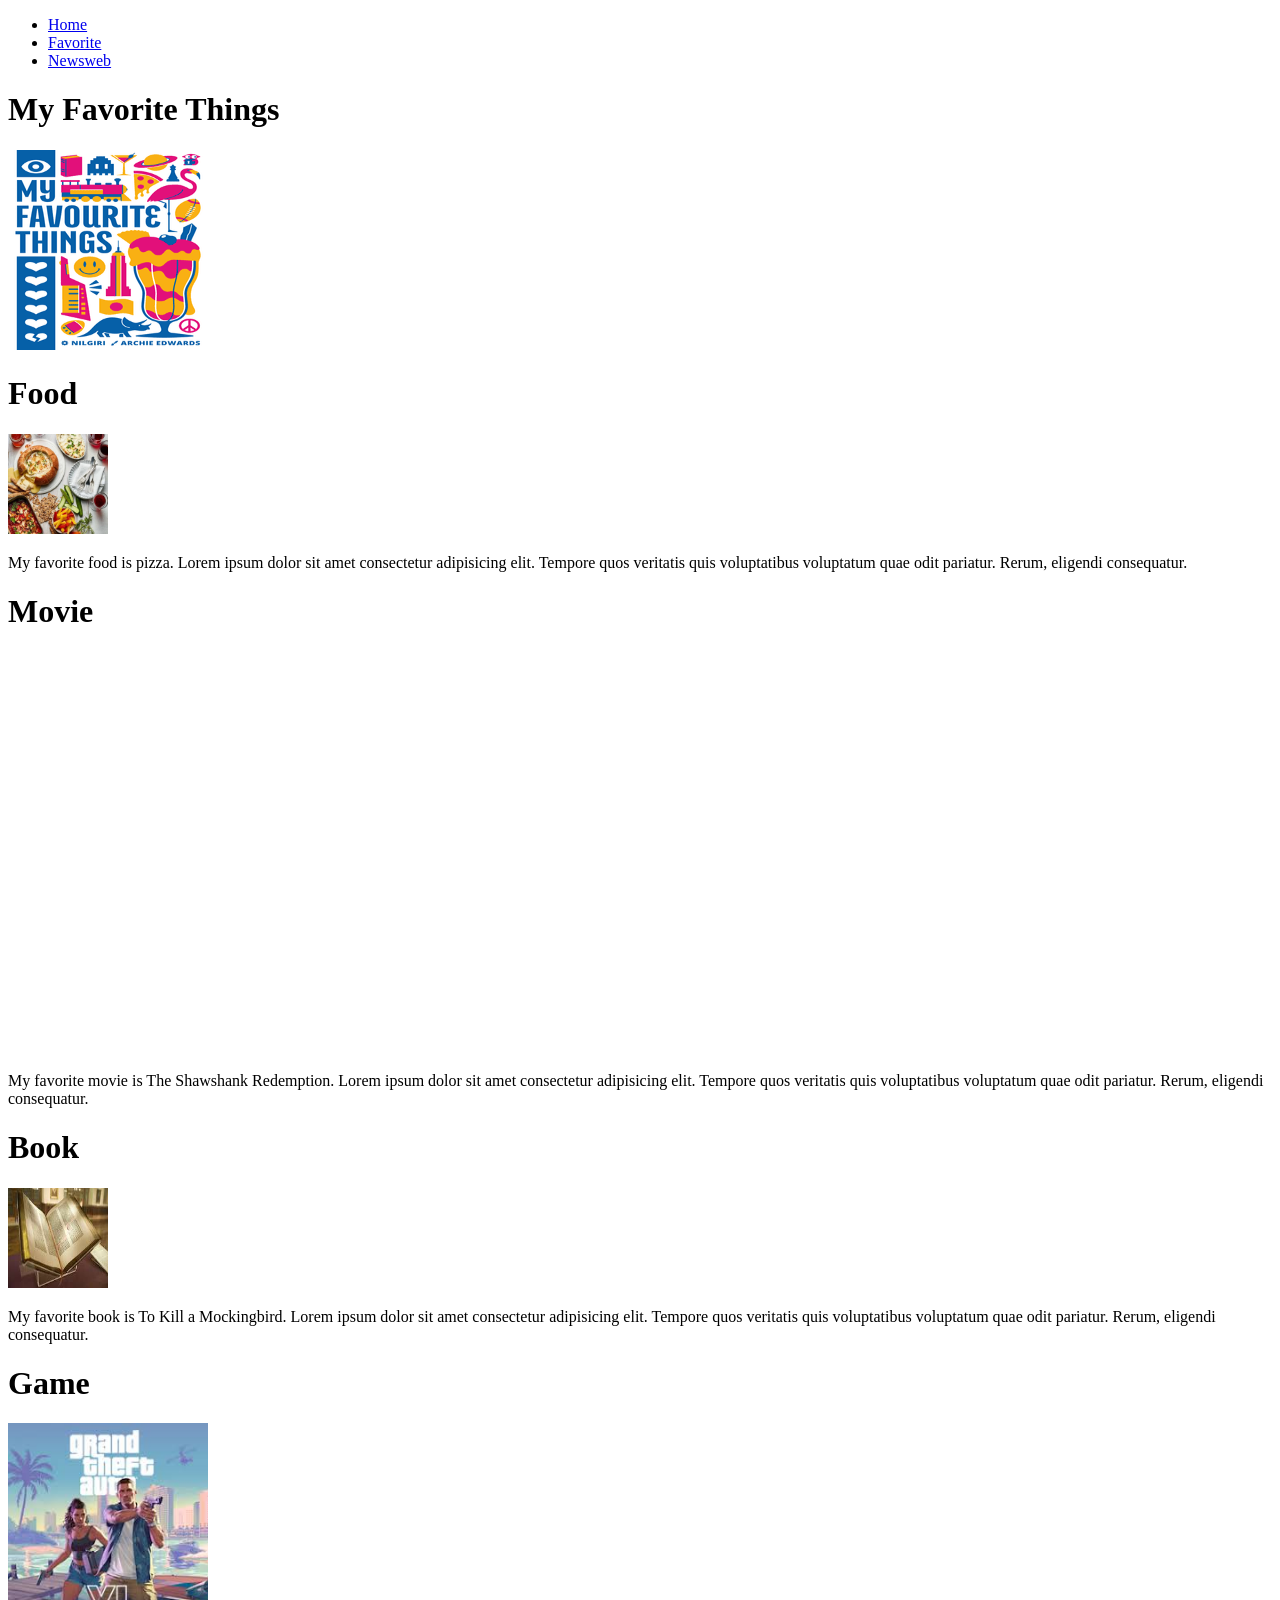
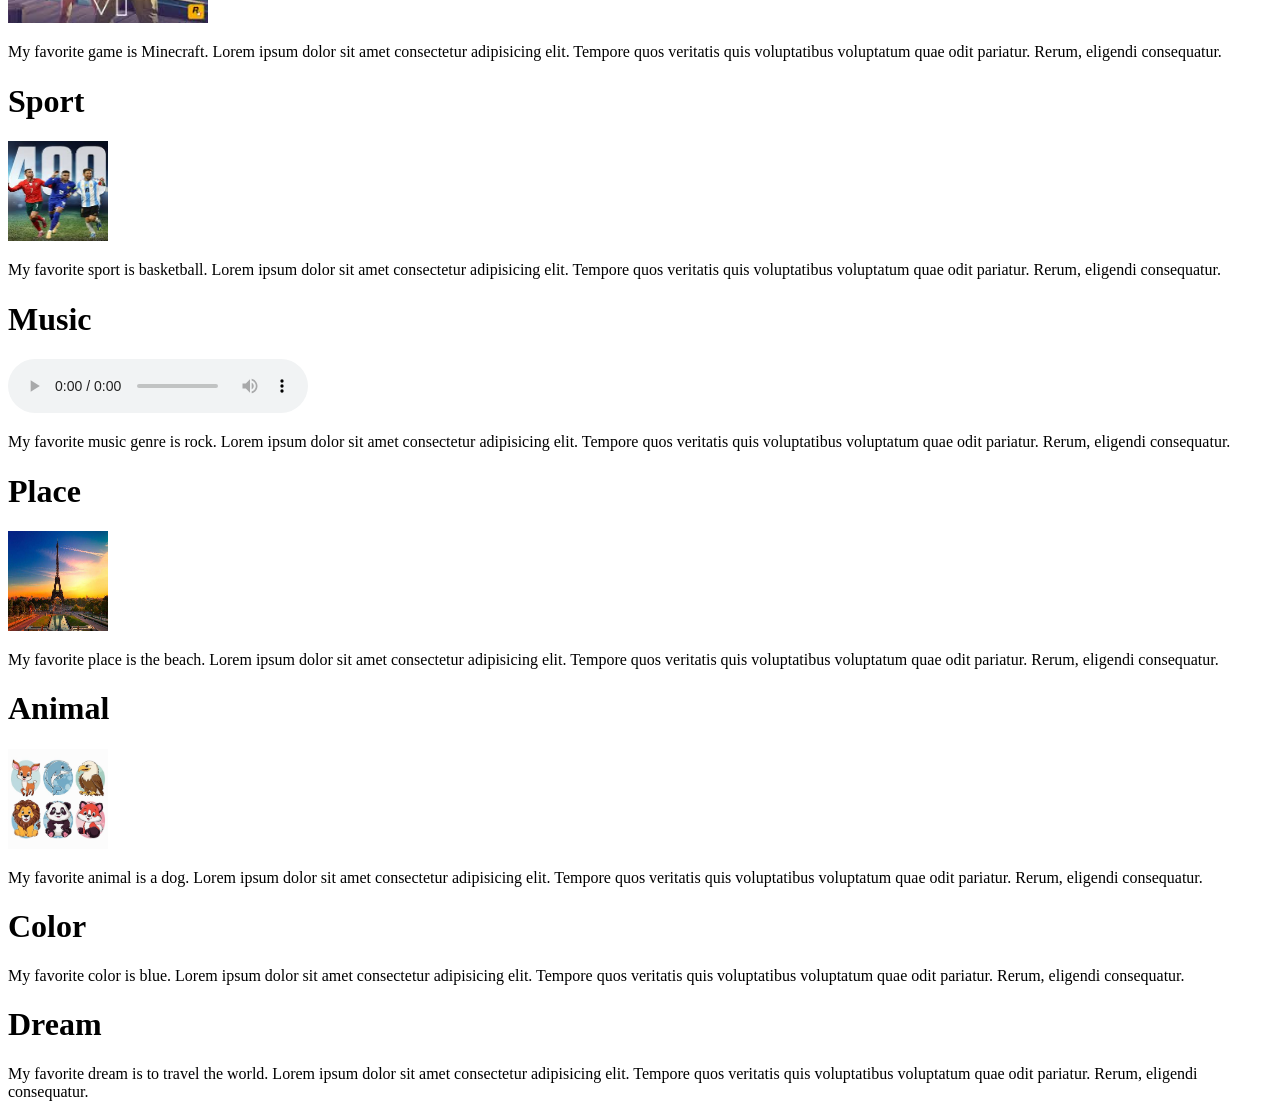
==== favorite.html @ 32385d4f "First commit" ====
<!DOCTYPE html>
<html lang="en">
<head>
    <meta charset="UTF-8">
    <meta name="viewport" content="width=device-width, initial-scale=1.0">
    <title>My Favorite Things</title>
</head>
<body>
    <nav>
        <ul>
            <li><a href="index.html">Home</a></li>
            <li><a href="favorite.html">Favorite</a></li>
            <li><a href="Newsweb.html">Newsweb</a></li>
        </ul>
    </nav>
    <h1>My Favorite Things</h1>
    <img src="img/favthing.jpg" alt="Favorite Things Image" width="200" height="200">
    <h1>Food</h1>
    <img src="img/food.jpg" alt="Food Image" width="100" height="100">
    <p>My favorite food is pizza. Lorem ipsum dolor sit amet consectetur adipisicing elit. Tempore quos veritatis quis voluptatibus voluptatum quae odit pariatur. Rerum, eligendi consequatur.</p>
    <h1>Movie</h1>
    <iframe width="600" height="400" src="https://www.youtube.com/embed/cDvJZBwDAmc?si=yZ7fVst_aKgojR0u" title="YouTube video player" frameborder="0" allow="accelerometer; autoplay; clipboard-write; encrypted-media; gyroscope; picture-in-picture; web-share" referrerpolicy="strict-origin-when-cross-origin" allowfullscreen></iframe>
    <p>My favorite movie is The Shawshank Redemption. Lorem ipsum dolor sit amet consectetur adipisicing elit. Tempore quos veritatis quis voluptatibus voluptatum quae odit pariatur. Rerum, eligendi consequatur.</p>
    <h1>Book</h1>
    <img src="img/book.jpg" alt="Book Image" width="100" height="100">
    <p>My favorite book is To Kill a Mockingbird. Lorem ipsum dolor sit amet consectetur adipisicing elit. Tempore quos veritatis quis voluptatibus voluptatum quae odit pariatur. Rerum, eligendi consequatur.</p>
    <h1>Game</h1>
    <img src="img/game.jpg" alt="Game Image" width="200" height="200">
    <p>My favorite game is Minecraft. Lorem ipsum dolor sit amet consectetur adipisicing elit. Tempore quos veritatis quis voluptatibus voluptatum quae odit pariatur. Rerum, eligendi consequatur.</p>
    <h1>Sport</h1>
    <img src="img/sport.jpg" alt="Sport Image" width="100" height="100">
    <p>My favorite sport is basketball. Lorem ipsum dolor sit amet consectetur adipisicing elit. Tempore quos veritatis quis voluptatibus voluptatum quae odit pariatur. Rerum, eligendi consequatur.</p>
    <h1>Music</h1>
    <audio controls>
        <source src="img/audio.mp3" type="audio/mpeg" width="100" height="300">
    </audio>
    <p>My favorite music genre is rock. Lorem ipsum dolor sit amet consectetur adipisicing elit. Tempore quos veritatis quis voluptatibus voluptatum quae odit pariatur. Rerum, eligendi consequatur.</p>
    <h1>Place</h1>
    <img src="img/place.jpg" alt="Place Image" width="100" height="100">
    <p>My favorite place is the beach. Lorem ipsum dolor sit amet consectetur adipisicing elit. Tempore quos veritatis quis voluptatibus voluptatum quae odit pariatur. Rerum, eligendi consequatur.</p>
    <h1>Animal </h1>
    <img src="img/animal.jpg" alt="Animal Image" width="100" height="100">
    <p>My favorite animal is a dog. Lorem ipsum dolor sit amet consectetur adipisicing elit. Tempore quos veritatis quis voluptatibus voluptatum quae odit pariatur. Rerum, eligendi consequatur.</p>
    <h1>Color</h1>      
    <p>My favorite color is blue. Lorem ipsum dolor sit amet consectetur adipisicing elit. Tempore quos veritatis quis voluptatibus voluptatum quae odit pariatur. Rerum, eligendi consequatur.</p>
    <h1>Dream</h1>
    <p>My favorite dream is to travel the world. Lorem ipsum dolor sit amet consectetur adipisicing elit. Tempore quos veritatis quis voluptatibus voluptatum quae odit pariatur. Rerum, eligendi consequatur.</p>
</body>
</html>
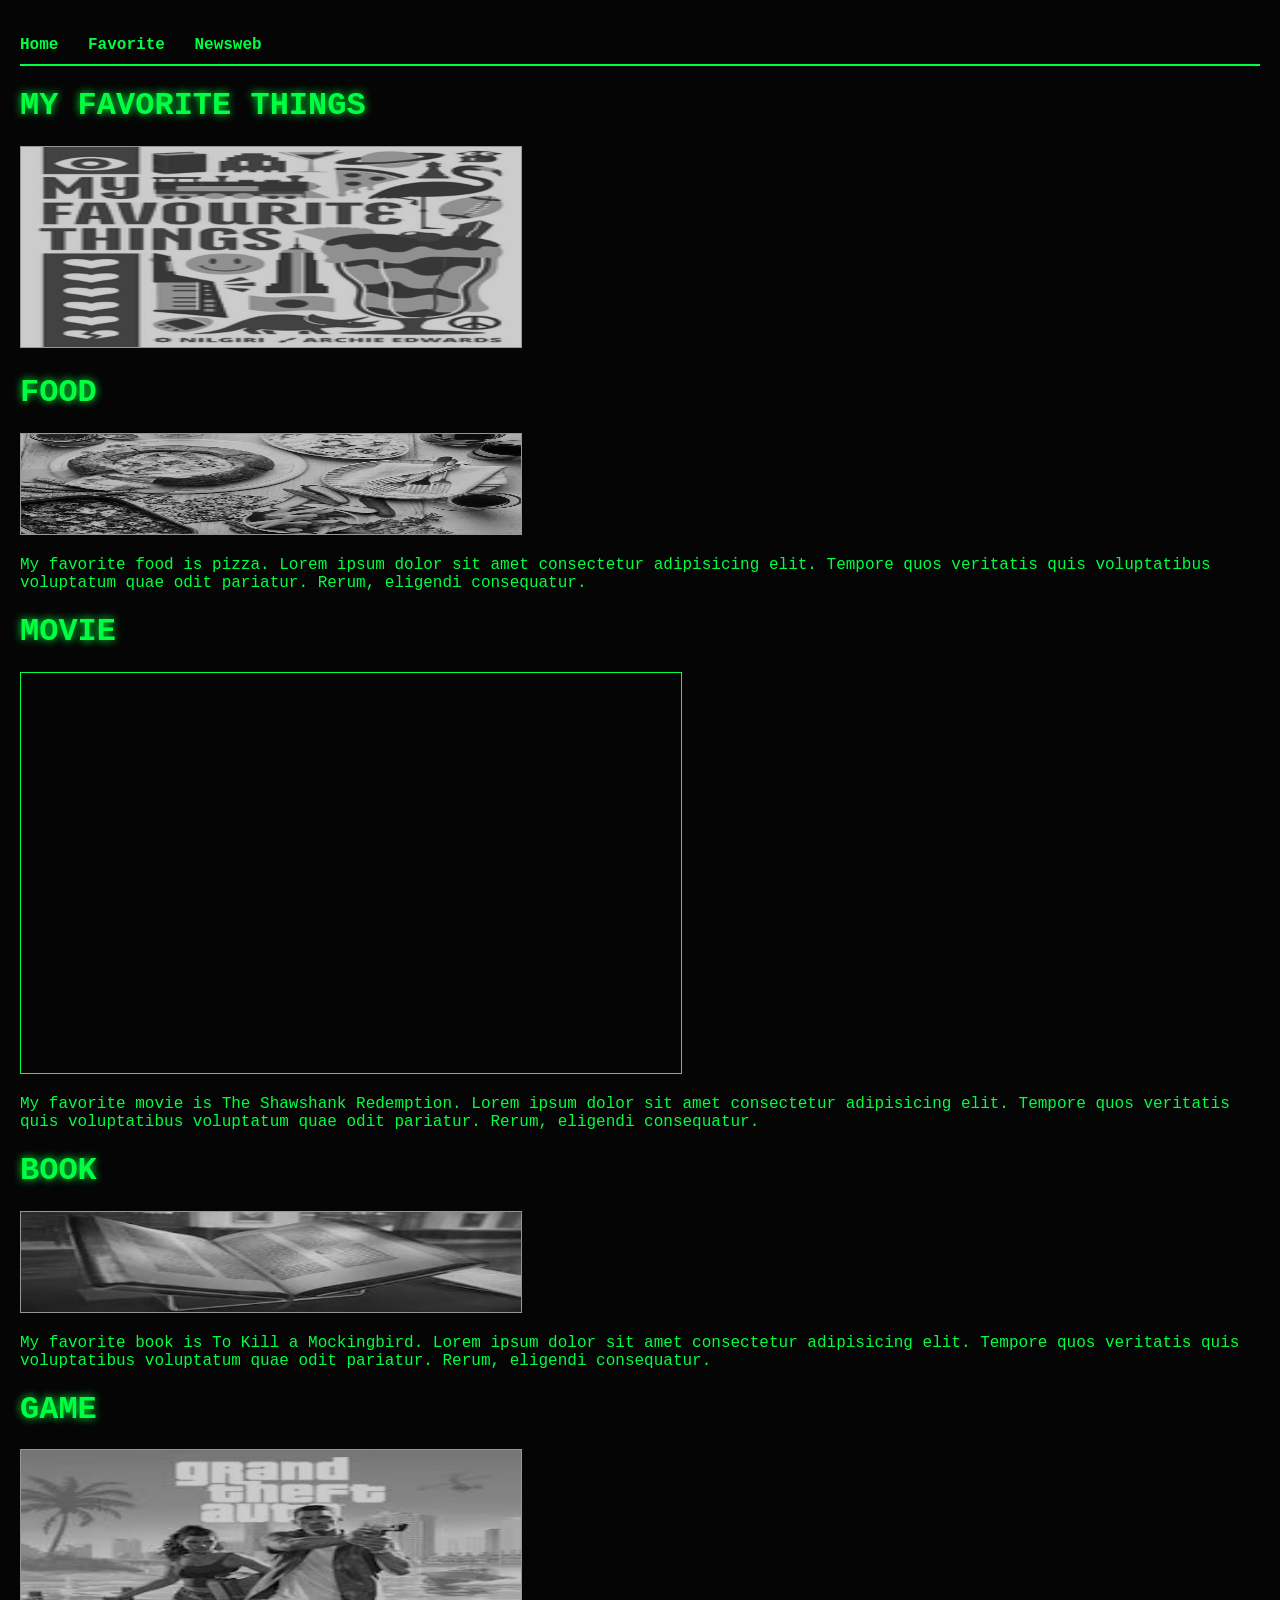
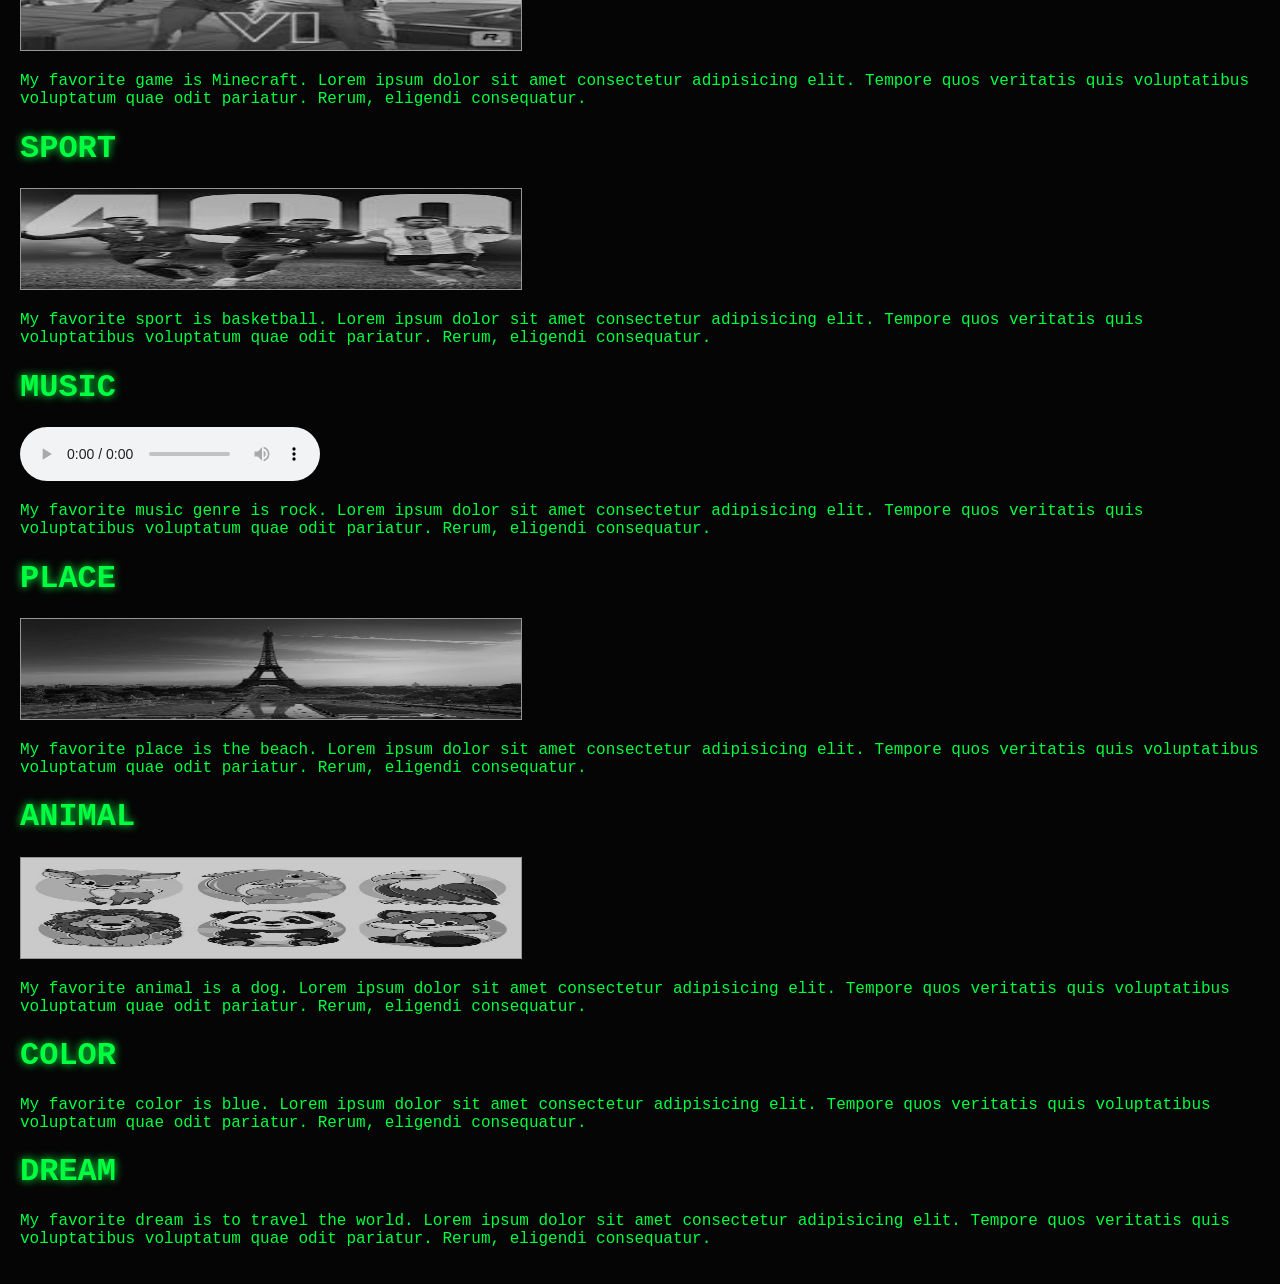
==== commit 7620fe2d: "Add css" ====
--- a/favorite.html
+++ b/favorite.html
@@ -4,6 +4,7 @@
     <meta charset="UTF-8">
     <meta name="viewport" content="width=device-width, initial-scale=1.0">
     <title>My Favorite Things</title>
+    <link rel="stylesheet" href="fav.css">
 </head>
 <body>
     <nav>
--- a/fav.css
+++ b/fav.css
@@ -0,0 +1,88 @@
+/* Cyber/Hacker Style CSS */
+
+:root {
+    --neon-green: #00ff41;
+    --dark-bg: #050505;
+    --terminal-font: 'Courier New', Courier, monospace;
+}
+
+body {
+    background-color: var(--dark-bg);
+    color: var(--neon-green);
+    font-family: var(--terminal-font);
+    padding: 20px;
+    margin: 0;
+}
+
+.terminal-container {
+    max-width: 900px;
+    margin: auto;
+    border: 1px solid var(--neon-green);
+    padding: 30px;
+    box-shadow: 0 0 15px rgba(0, 255, 65, 0.2);
+}
+
+/* Navigation */
+nav ul {
+    list-style: none;
+    padding: 0;
+    border-bottom: 2px solid var(--neon-green);
+    padding-bottom: 10px;
+}
+
+nav li {
+    display: inline;
+    margin-right: 20px;
+}
+
+nav a {
+    color: var(--neon-green);
+    text-decoration: none;
+    font-weight: bold;
+}
+
+nav a:hover {
+    background-color: var(--neon-green);
+    color: black;
+}
+
+/* Headlines */
+h1, h2 {
+    text-transform: uppercase;
+    text-shadow: 0 0 8px var(--neon-green);
+}
+
+/* Images & Media */
+img {
+    width: 100%;
+    max-width: 500px;
+    border: 1px solid var(--neon-green);
+    filter: grayscale(100%) brightness(80%);
+}
+
+iframe {
+    width: 100%;
+    max-width: 660px;
+    border: 1px solid var(--neon-green);
+}
+
+/* UI Elements */
+button {
+    background: transparent;
+    border: 2px solid var(--neon-green);
+    color: var(--neon-green);
+    padding: 10px 20px;
+    cursor: pointer;
+    font-family: var(--terminal-font);
+}
+
+button:hover {
+    background: var(--neon-green);
+    color: black;
+}
+
+.content-block {
+    margin-top: 40px;
+    border-left: 2px solid var(--neon-green);
+    padding-left: 20px;
+}
